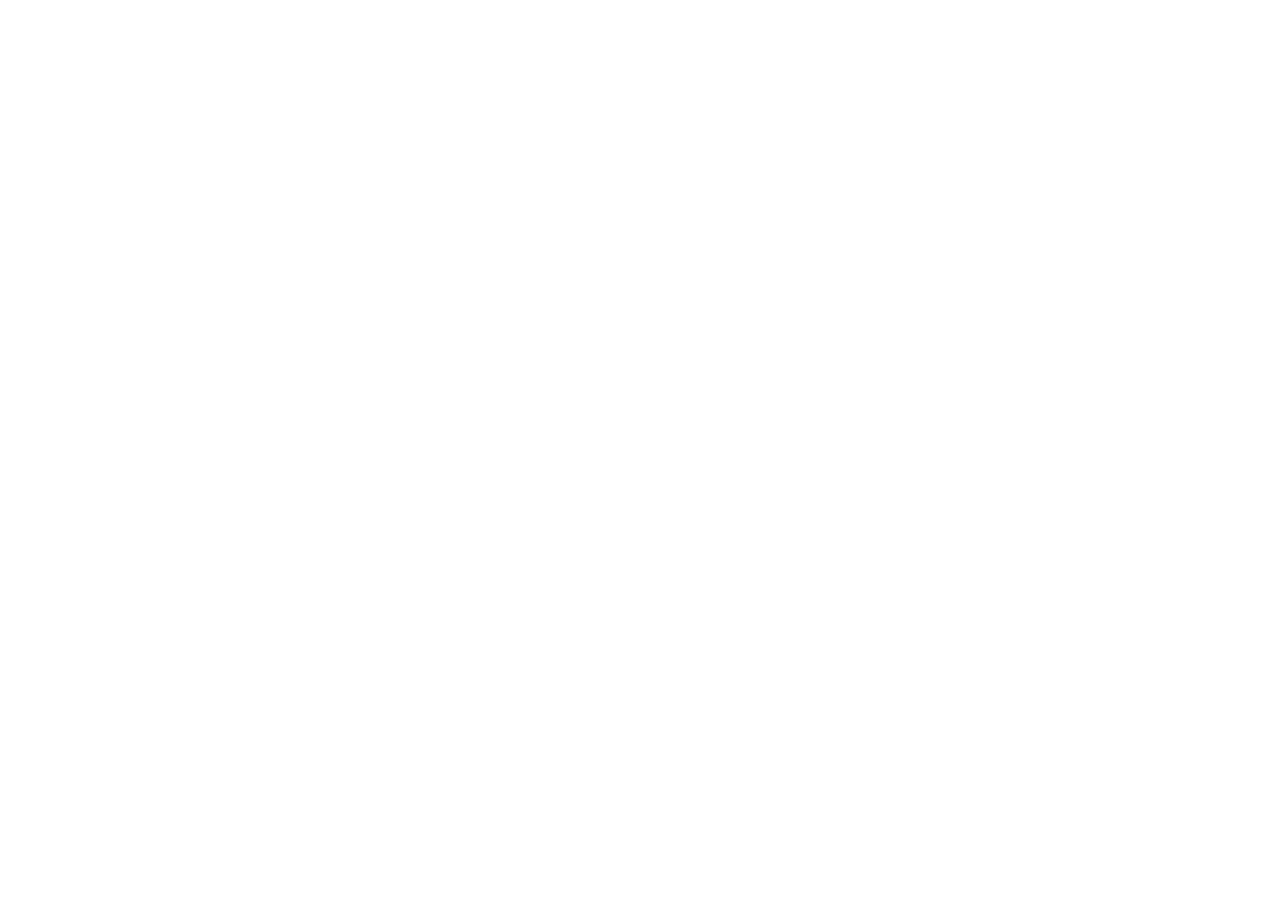
==== index.html @ 3d17b25f "Создал заново" ====
<!DOCTYPE html>
<html lang="en">
  <head>
    <meta charset="UTF-8" />
    <meta http-equiv="X-UA-Compatible" content="IE=edge" />
    <meta name="viewport" content="width=device-width, initial-scale=1.0" />
    <title>Document</title>
  </head>
  <body></body>
</html>
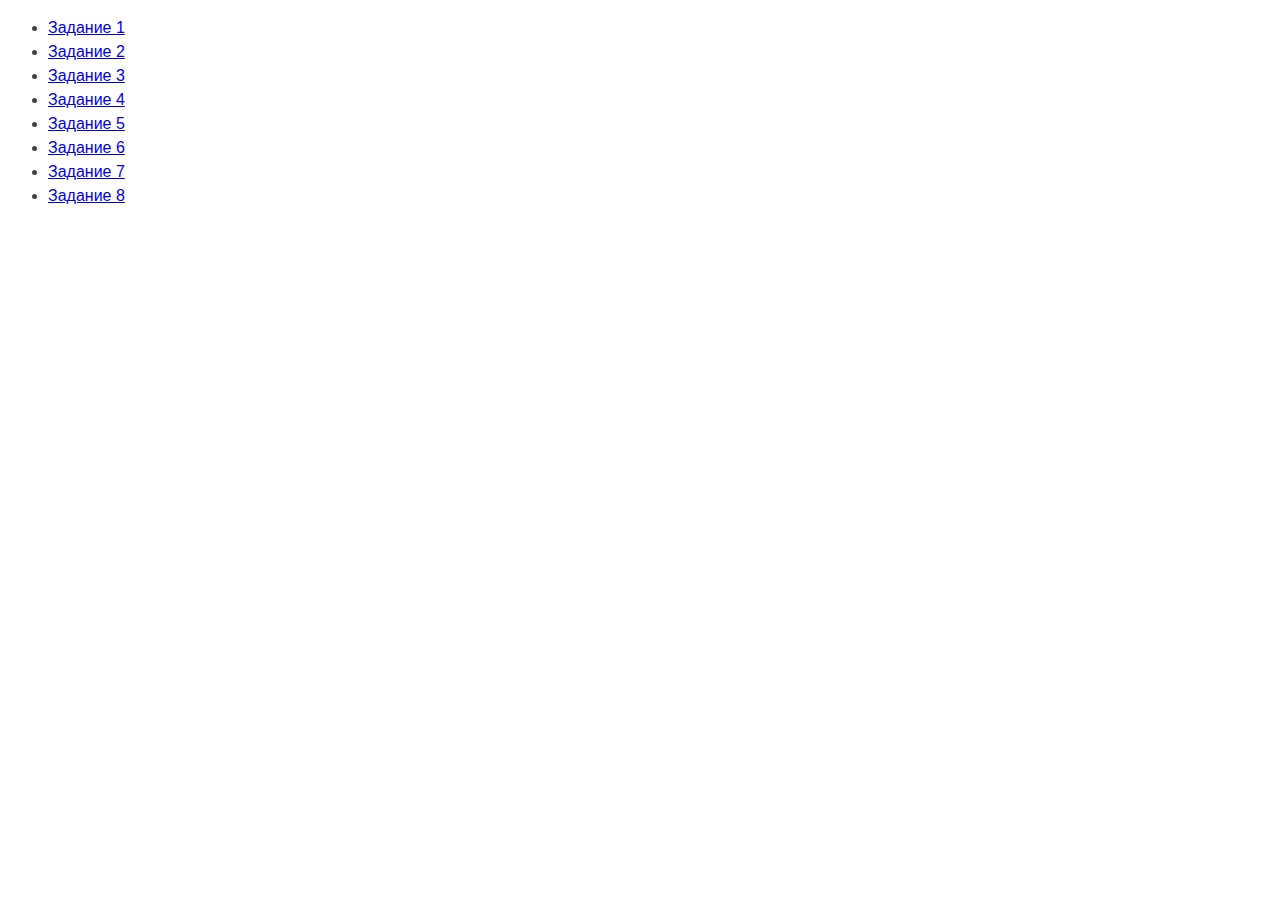
==== commit 92d6d302: "Замена пути" ====
--- a/index.html
+++ b/index.html
@@ -1,10 +1,30 @@
 <!DOCTYPE html>
-<html lang="en">
+<html lang="ru">
   <head>
     <meta charset="UTF-8" />
     <meta http-equiv="X-UA-Compatible" content="IE=edge" />
     <meta name="viewport" content="width=device-width, initial-scale=1.0" />
-    <title>Document</title>
+    <title>Страница навигации</title>
+    <style>
+      body {
+        font-family: -apple-system, BlinkMacSystemFont, "Segoe UI", Roboto,
+          Oxygen, Ubuntu, Cantarell, "Open Sans", "Helvetica Neue", sans-serif;
+        background-color: #fff;
+        color: #424242;
+        line-height: 1.5;
+      }
+    </style>
   </head>
-  <body></body>
+  <body>
+    <ul>
+      <li><a href="task-01.html">Задание 1</a></li>
+      <li><a href="task-02.html">Задание 2</a></li>
+      <li><a href="task-03.html">Задание 3</a></li>
+      <li><a href="task-04.html">Задание 4</a></li>
+      <li><a href="task-05.html">Задание 5</a></li>
+      <li><a href="task-06.html">Задание 6</a></li>
+      <li><a href="task-07.html">Задание 7</a></li>
+      <li><a href="task-08.html">Задание 8</a></li>
+    </ul>
+  </body>
 </html>
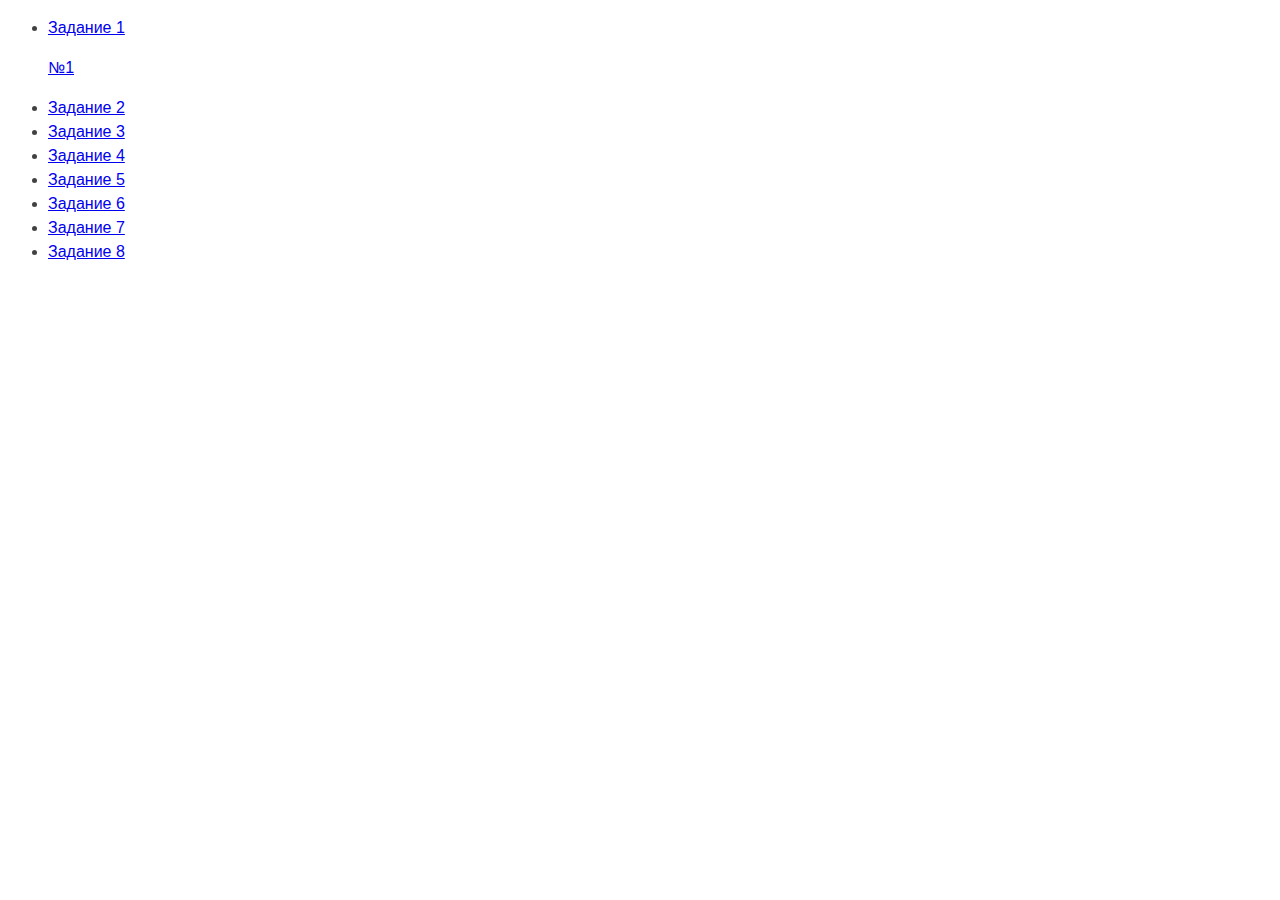
==== commit cb2994b2: ")))" ====
--- a/index.html
+++ b/index.html
@@ -17,7 +17,10 @@
   </head>
   <body>
     <ul>
-      <li><a href="task-01.html">Задание 1</a></li>
+      <li>
+        <a href="task-01.html">Задание 1</a>
+        <p><a href="./src/task-01.html">№1</a></p>
+      </li>
       <li><a href="task-02.html">Задание 2</a></li>
       <li><a href="task-03.html">Задание 3</a></li>
       <li><a href="task-04.html">Задание 4</a></li>
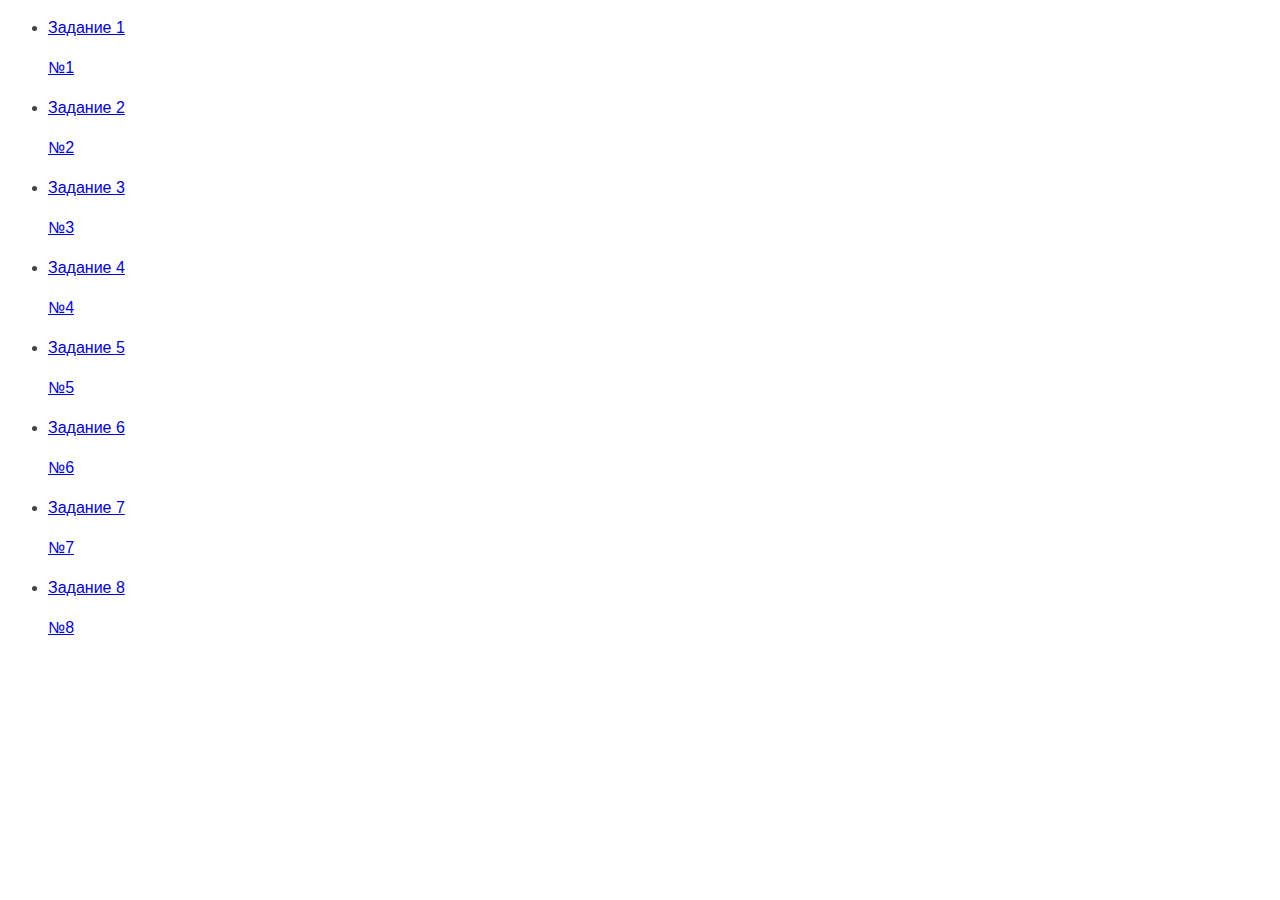
==== commit cc5bb75d: "2-е задание" ====
--- a/index.html
+++ b/index.html
@@ -19,15 +19,36 @@
     <ul>
       <li>
         <a href="task-01.html">Задание 1</a>
-        <p><a href="./src/task-01.html">№1</a></p>
+        <p><a href="./index.html">№1</a></p>
       </li>
-      <li><a href="task-02.html">Задание 2</a></li>
-      <li><a href="task-03.html">Задание 3</a></li>
-      <li><a href="task-04.html">Задание 4</a></li>
-      <li><a href="task-05.html">Задание 5</a></li>
-      <li><a href="task-06.html">Задание 6</a></li>
-      <li><a href="task-07.html">Задание 7</a></li>
-      <li><a href="task-08.html">Задание 8</a></li>
+      <li>
+        <a href="task-02.html">Задание 2</a>
+        <p><a href="./index.html">№2</a></p>
+      </li>
+      <li>
+        <a href="task-03.html">Задание 3</a>
+        <p><a href="./index.html">№3</a></p>
+      </li>
+      <li>
+        <a href="task-04.html">Задание 4</a>
+        <p><a href="./index.html">№4</a></p>
+      </li>
+      <li>
+        <a href="task-05.html">Задание 5</a>
+        <p><a href="./index.html">№5</a></p>
+      </li>
+      <li>
+        <a href="task-06.html">Задание 6</a>
+        <p><a href="./index.html">№6</a></p>
+      </li>
+      <li>
+        <a href="task-07.html">Задание 7</a>
+        <p><a href="./index.html">№7</a></p>
+      </li>
+      <li>
+        <a href="task-08.html">Задание 8</a>
+        <p><a href="./index.html">№8</a></p>
+      </li>
     </ul>
   </body>
 </html>
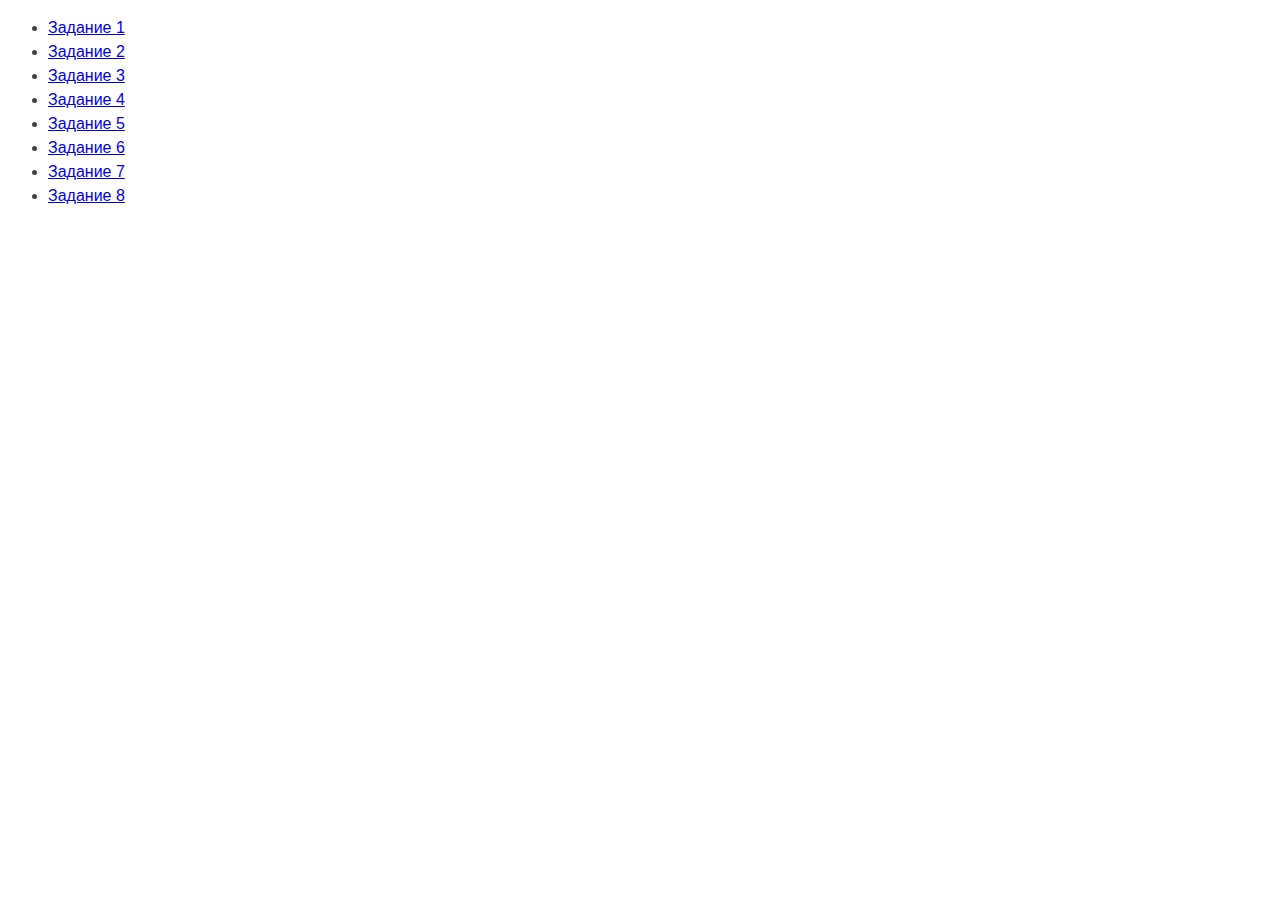
==== commit 865e458e: "000" ====
--- a/index.html
+++ b/index.html
@@ -17,38 +17,14 @@
   </head>
   <body>
     <ul>
-      <li>
-        <a href="task-01.html">Задание 1</a>
-        <p><a href="./index.html">№1</a></p>
-      </li>
-      <li>
-        <a href="task-02.html">Задание 2</a>
-        <p><a href="./index.html">№2</a></p>
-      </li>
-      <li>
-        <a href="task-03.html">Задание 3</a>
-        <p><a href="./index.html">№3</a></p>
-      </li>
-      <li>
-        <a href="task-04.html">Задание 4</a>
-        <p><a href="./index.html">№4</a></p>
-      </li>
-      <li>
-        <a href="task-05.html">Задание 5</a>
-        <p><a href="./index.html">№5</a></p>
-      </li>
-      <li>
-        <a href="task-06.html">Задание 6</a>
-        <p><a href="./index.html">№6</a></p>
-      </li>
-      <li>
-        <a href="task-07.html">Задание 7</a>
-        <p><a href="./index.html">№7</a></p>
-      </li>
-      <li>
-        <a href="task-08.html">Задание 8</a>
-        <p><a href="./index.html">№8</a></p>
-      </li>
+      <li><a href="task-01.html">Задание 1</a></li>
+      <li><a href="task-02.html">Задание 2</a></li>
+      <li><a href="task-03.html">Задание 3</a></li>
+      <li><a href="task-04.html">Задание 4</a></li>
+      <li><a href="task-05.html">Задание 5</a></li>
+      <li><a href="task-06.html">Задание 6</a></li>
+      <li><a href="task-07.html">Задание 7</a></li>
+      <li><a href="task-08.html">Задание 8</a></li>
     </ul>
   </body>
 </html>
